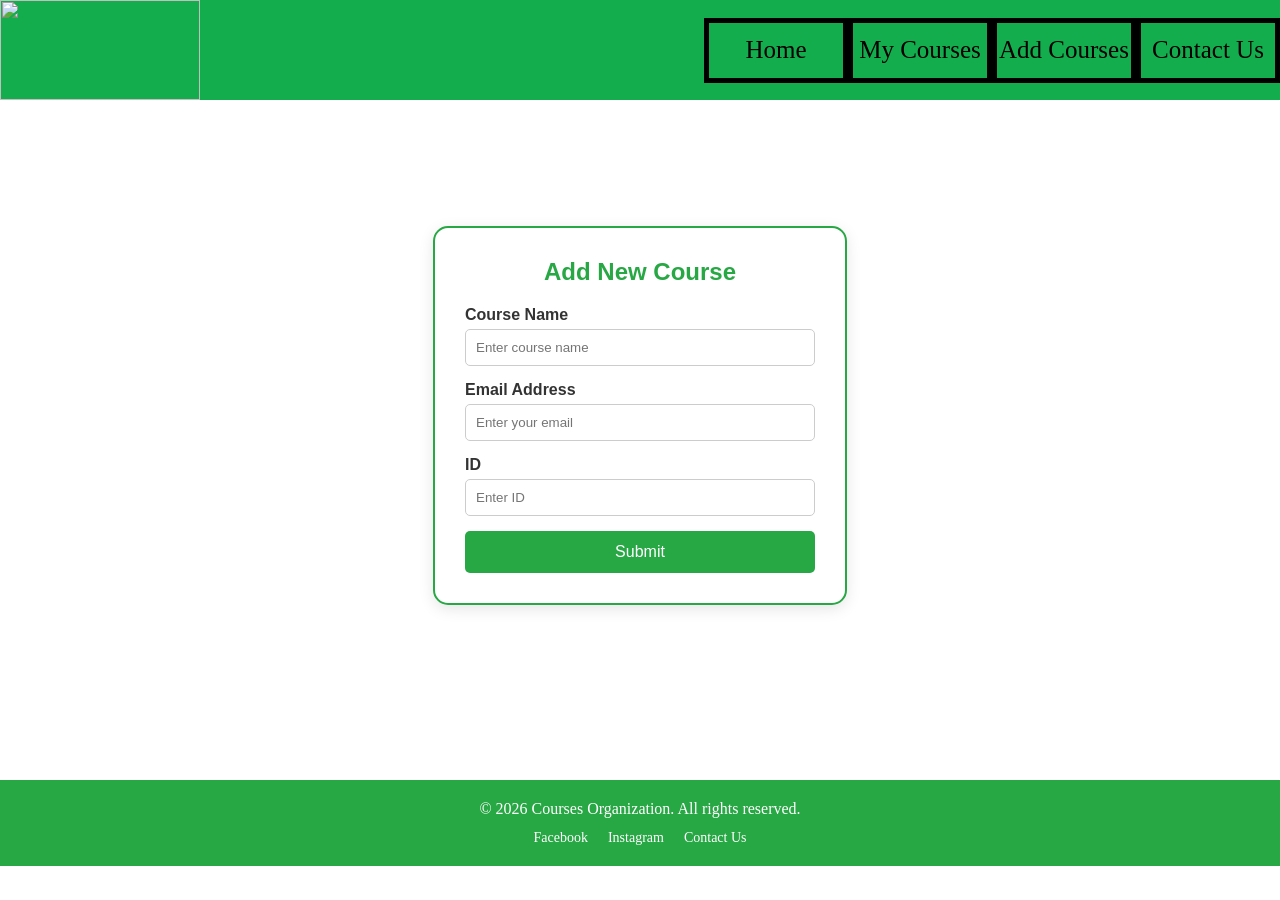
==== Add Course.html @ ced3404c "Add files via upload" ====
<!DOCTYPE html>
<html lang="en"></html>
<head>
    <meta charset="UTF-8">
    <meta name="viewport" content="width=device-width, initial-scale=1.0">
    <title>Coursess organization</title>
    <link rel="stylesheet" href="home.css">
<link rel="stylesheet" href="">
</head>
<body>
    <div class="homepage">
        <nav class="homenav">
            <div class="logo">
              <img src="logo2.png" alt="" height="100px" width="200px">
            </div>
            <div class="pagelinks">
                <div class="design"><a href="index.html">Home</a></div>
                <div class="design"> <a href="My Courses.html">My Courses</a></div>
                 <div class="design"><a href="Add Course.html">Add Courses</a></div>
                 <div class="design"><a href="contact.html">Contact Us</a></div>
            </div>
        </nav>
   <div class="form-container">
    <form>
        <h2>Add New Course</h2>
        
        <div class="input-group">
            <label>Course Name</label>
            <input type="text" placeholder="Enter course name">
        </div>

        <div class="input-group">
            <label>Email Address</label>
            <input type="email" placeholder="Enter your email">
        </div>

        <div class="input-group">
            <label>ID</label>
            <input type="text" placeholder="Enter ID">
        </div>

        <button type="submit" class="submit-btn">Submit</button>
    </form>
</div>
  <footer>
    <div class="footercontent">
        <p>&copy; 2026 Courses Organization. All rights reserved.</p>
        <ul class="footerlinks">
            <li><a href="https://www.facebook.com/">Facebook</a></li>
            <li><a href="https://www.instagram.com/">Instagram</a></li>
            <li><a href="https://www.whatsapp.com/">Contact Us</a></li>
        </ul>
    </div>
</footer>
   
</body>
---- home.css ----
*{
    padding: 0;
    border: 0;
    margin: 0;
}
.homepage{
    width: 100%;
    height: 100vh;
    background-color: rgb(255, 255, 255);
    background-position: center;
    background-size: cover;
}
.homenav{
    width: 100%;
    height: 100px;
    display: flex;
    justify-content: space-between;
    align-items: center;
    background: rgb(20, 173, 77);
}
.logo{
    height: 100px;
    width: 200px;
    background: rgba(0, 0, 255, 0);
    display: flex;
    justify-content: center;/*3shan akhaly el logo felnos*/
    align-items: center;/*nafs elkalam*/
}
.pagelinks{
    height: 100px;
    width: 45%;
    background: rgba(255, 0, 0, 0);
    display: flex;
    justify-content: space-around;/*3shan yb2a feh space benhom mazbouta m3 hdoud el page*/
    align-items: center;/*3shan yb2o mazbouten mn fou2 w mn taht*/
    
}
.pagelinks a {
    text-decoration: none;
    color: rgb(0, 0, 0);
    font-family: Georgia, 'Times New Roman', Times, serif;
    font-size: 25px;
    font-weight: 500;
}
.design{
    width: 140px;
    height: 55px;
    display: flex;
    justify-content: center;
    align-items: center;
    border: rgb(0, 0, 0) 5px solid;
    transition-duration: 0.5s;
}
.design:hover{
    width: 140px;
    height: 55px;
    display: flex;
    justify-content: center;
    align-items: center;
     border: rgb(255, 255, 255) 5px solid;
    background: rgb(244, 247, 248) ;
}
.design:hover a{
    color: rgb(0, 0, 0);
    
}
.welcmessage{
    display: flex;
    justify-content: center;
    align-items: center;
    flex-direction: column;
    color: rgb(74, 146, 99);
    font-weight: bolder;
    height: 350px;
    padding: 0 20px;
}
.img{
    width: auto;
    height: auto;
}
.homeimg {
    display: flex;             
    justify-content: center;   
    gap: 20px;                 
    margin-top: -70px;          
    padding: 20px;
}
.imgs {
    text-align: center;        
    flex: 1;                   
    max-width: 450px;      
}

.imgs img {
    width: 100%;               
    height: auto;              
    border-radius: 10px;      
    box-shadow: 0 4px 8px rgba(0,0,0,0.2); 
}
.coursestable table {
    width: 80%; 
    margin: 20px auto;
    border-collapse: collapse; 
    text-align: center;
}

.coursestable img {
    display: block;
    margin: 0 auto;
}
.form-container {
    display: flex;
    justify-content: center;
    align-items: center;
    min-height: 70vh; 
    font-family: Arial, sans-serif;
}
form {
    background-color: #ffffff;
    padding: 30px;
    border-radius: 15px;
    box-shadow: 0 4px 15px rgba(0, 0, 0, 0.1); 
    border: 2px solid #28a745; 
    width: 350px;
}

form h2 {
    text-align: center;
    color: #28a745;
    margin-bottom: 20px;
}
.input-group {
    margin-bottom: 15px;
}
.input-group label {
    display: block;
    margin-bottom: 5px;
    font-weight: bold;
    color: #333;
}
.input-group input {
    width: 100%;
    padding: 10px;
    border: 1px solid #ccc;
    border-radius: 5px;
    box-sizing: border-box; 
}
.submit-btn {
    width: 100%;
    padding: 12px;
    background-color: #28a745;
    color: white;
    border: none;
    border-radius: 5px;
    cursor: pointer;
    font-size: 16px;
    transition: 0.3s;
}

.submit-btn:hover {
    background-color: #218838; 
    
}
footer {
    background-color: #28a745; 
    color: white;
    padding: 20px 0;
    margin-top: 50px;
    text-align: center;
}

.footercontent {
    max-width: 1200px;
    margin: 0 auto; 
}

.footerlinks {
    list-style: none;
    padding: 0;
    display: flex;
    justify-content: center;
    gap: 20px; 
    margin-top: 10px;
}

.footerlinks a {
    color: white;
    text-decoration: none;
    font-size: 14px;
}

.footerlinks a:hover {
    text-decoration: underline;
}
.contact-container {
    text-align: center;
    padding: 50px 20px;
    font-family: Arial, sans-serif;
}

.contact-container h1 {
    color: #28a745; 
    margin-bottom: 10px;
}

.social-links {
    display: flex;
    justify-content: center;
    gap: 20px;
    flex-wrap: wrap; 
    margin-top: 30px;
}

.social-card {
    text-decoration: none;
    color: white;
    padding: 15px 25px;
    border-radius: 10px;
    display: flex;
    align-items: center;
    gap: 10px;
    font-weight: bold;
    transition: transform 0.3s, box-shadow 0.3s;
    min-width: 150px;
}

.social-card:hover {
    transform: translateY(-5px);
    box-shadow: 0 5px 15px rgba(0,0,0,0.2);
}


.facebook { background-color: #1877F2; }
.instagram { background-color: #E4405F; }
.whatsapp { background-color: #25D366; }

.social-card i {
    font-size: 24px;
}
/* تظبيط الجدول */
.styled-table {
    width: 90%;
    margin: 30px auto;
    border-collapse: collapse;
    font-size: 18px;
    box-shadow: 0 0 20px rgba(0, 0, 0, 0.15);
}

.styled-table thead tr {
    background-color: #28a745; /* اللون الموحد بتاعك [cite: 13] */
    color: #ffffff;
    text-align: left;
}

.styled-table th, .styled-table td {
    padding: 12px 15px;
}

.styled-table tbody tr {
    border-bottom: 1px solid #dddddd;
}

/* حركة الـ Hover المطلوبة [cite: 17] */
.styled-table tbody tr:hover {
    background-color: #f3f3f3;
    transition: 0.3s;
}

.styled-table tbody tr:last-of-type {
    border-bottom: 2px solid #28a745;
}
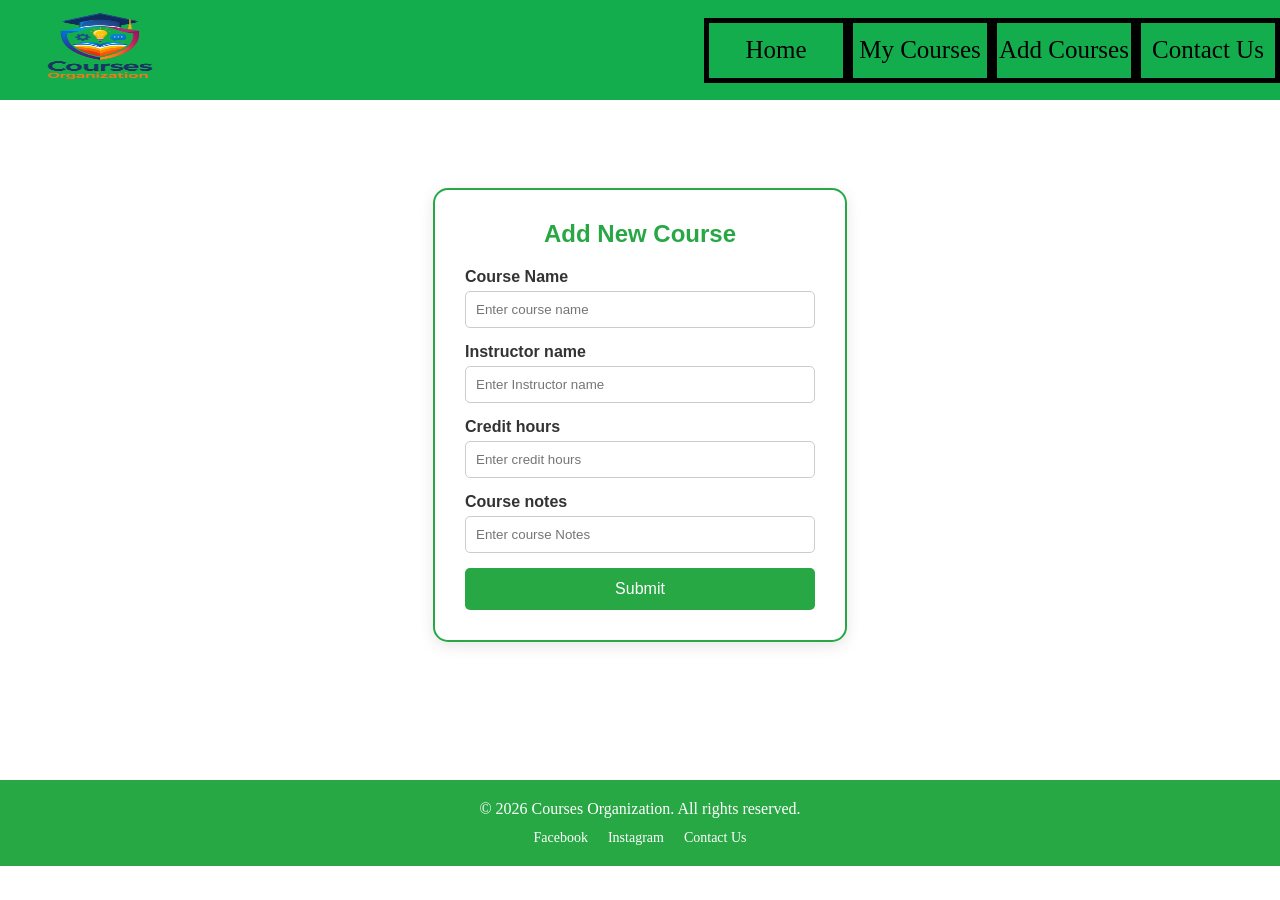
==== commit 610f2251: "Add files via upload" ====
--- a/Add Course.html
+++ b/Add Course.html
@@ -30,13 +30,17 @@
         </div>
 
         <div class="input-group">
-            <label>Email Address</label>
-            <input type="email" placeholder="Enter your email">
+            <label>Instructor name</label>
+            <input type="text" placeholder="Enter Instructor name">
         </div>
 
         <div class="input-group">
-            <label>ID</label>
-            <input type="text" placeholder="Enter ID">
+            <label>Credit hours</label>
+            <input type="text" placeholder="Enter credit hours">
+        </div>
+         <div class="input-group">
+            <label>Course notes</label>
+            <input type="text" placeholder="Enter course Notes">
         </div>
 
         <button type="submit" class="submit-btn">Submit</button>
--- a/home.css
+++ b/home.css
@@ -96,6 +96,13 @@
     height: auto;              
     border-radius: 10px;      
     box-shadow: 0 4px 8px rgba(0,0,0,0.2); 
+}
+.courses-section h1{
+    display: flex;
+    justify-content: center;
+    align-items: center;
+    color: #17812f;
+    margin-top: 20px;
 }
 .coursestable table {
     width: 80%; 
@@ -237,7 +244,7 @@
 .social-card i {
     font-size: 24px;
 }
-/* تظبيط الجدول */
+
 .styled-table {
     width: 90%;
     margin: 30px auto;
@@ -247,7 +254,7 @@
 }
 
 .styled-table thead tr {
-    background-color: #28a745; /* اللون الموحد بتاعك [cite: 13] */
+    background-color: #28a745; 
     color: #ffffff;
     text-align: left;
 }
@@ -260,7 +267,6 @@
     border-bottom: 1px solid #dddddd;
 }
 
-/* حركة الـ Hover المطلوبة [cite: 17] */
 .styled-table tbody tr:hover {
     background-color: #f3f3f3;
     transition: 0.3s;
@@ -268,4 +274,33 @@
 
 .styled-table tbody tr:last-of-type {
     border-bottom: 2px solid #28a745;
-}+}
+/* لما الصفحة تتفتح من موبايل */
+@media screen and (max-width: 768px) {
+    
+    /* 1. الجدول: خليه ياخد عرض الشاشة كلها ويظهر فيه سكرول لو كبير */
+    .coursestable table, .styled-table {
+        width: 100%;
+        display: block;
+        overflow-x: auto; /* بيعمل سكرول يمين وشمال لو الجدول عريض */
+    }
+
+    /* 2. الـ Navbar: خليهم ينزلوا تحت بعض بدل ما هما جمب بعض ومزنوقين */
+    nav ul {
+        flex-direction: column;
+        text-align: center;
+        gap: 10px;
+    }
+
+    /* 3. الصور: خليها تصغر وتكبر مع الشاشة */
+    img {
+        max-width: 100%;
+        height: auto;
+    }
+
+    /* 4. الفورم: خلي عرضها 90% بدل ما هي رقم ثابت */
+    form {
+        width: 90% !important;
+        margin: 10px auto;
+    }
+}
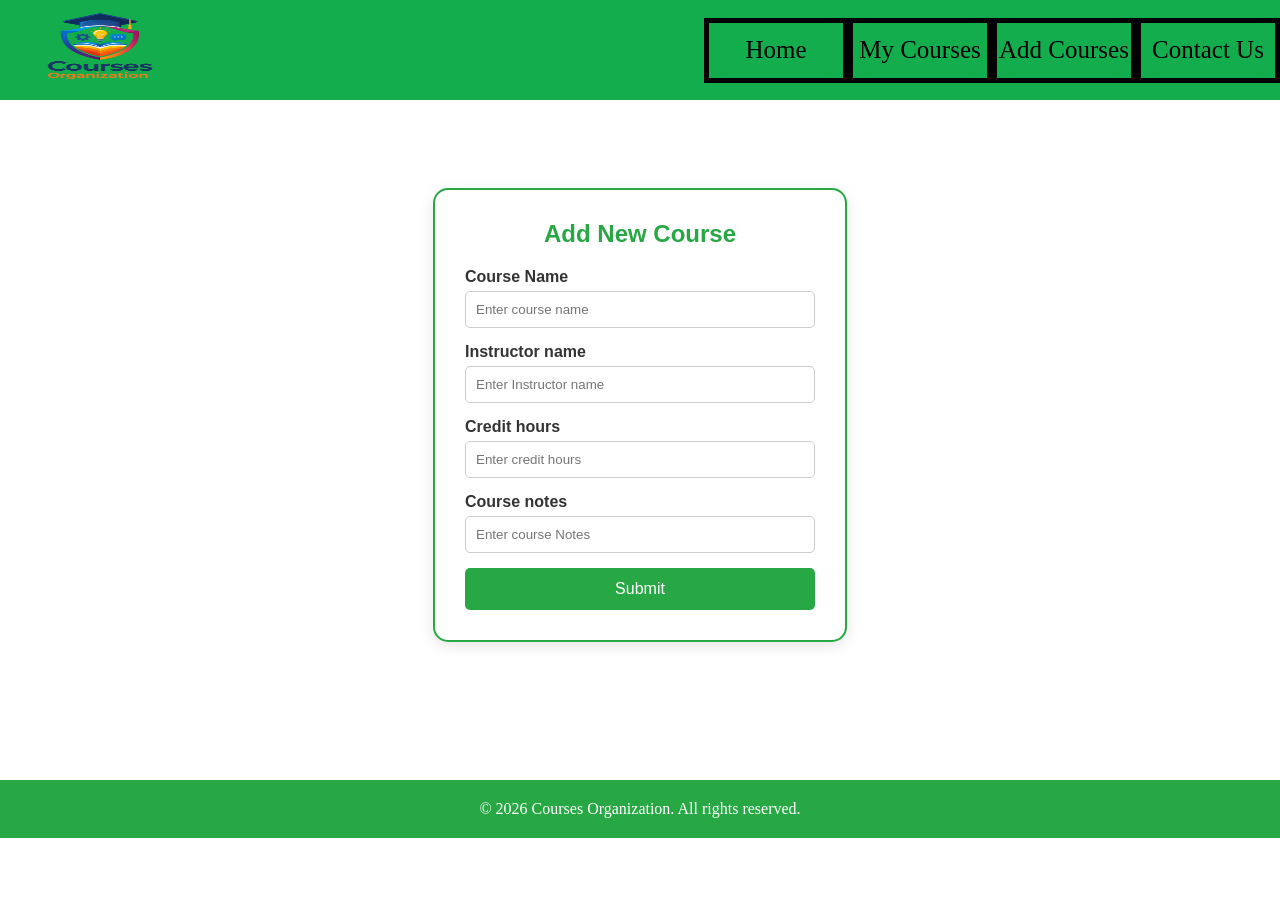
==== commit 659a66b8: "Add files via upload" ====
--- a/Add Course.html
+++ b/Add Course.html
@@ -49,11 +49,6 @@
   <footer>
     <div class="footercontent">
         <p>&copy; 2026 Courses Organization. All rights reserved.</p>
-        <ul class="footerlinks">
-            <li><a href="https://www.facebook.com/">Facebook</a></li>
-            <li><a href="https://www.instagram.com/">Instagram</a></li>
-            <li><a href="https://www.whatsapp.com/">Contact Us</a></li>
-        </ul>
     </div>
 </footer>
    
